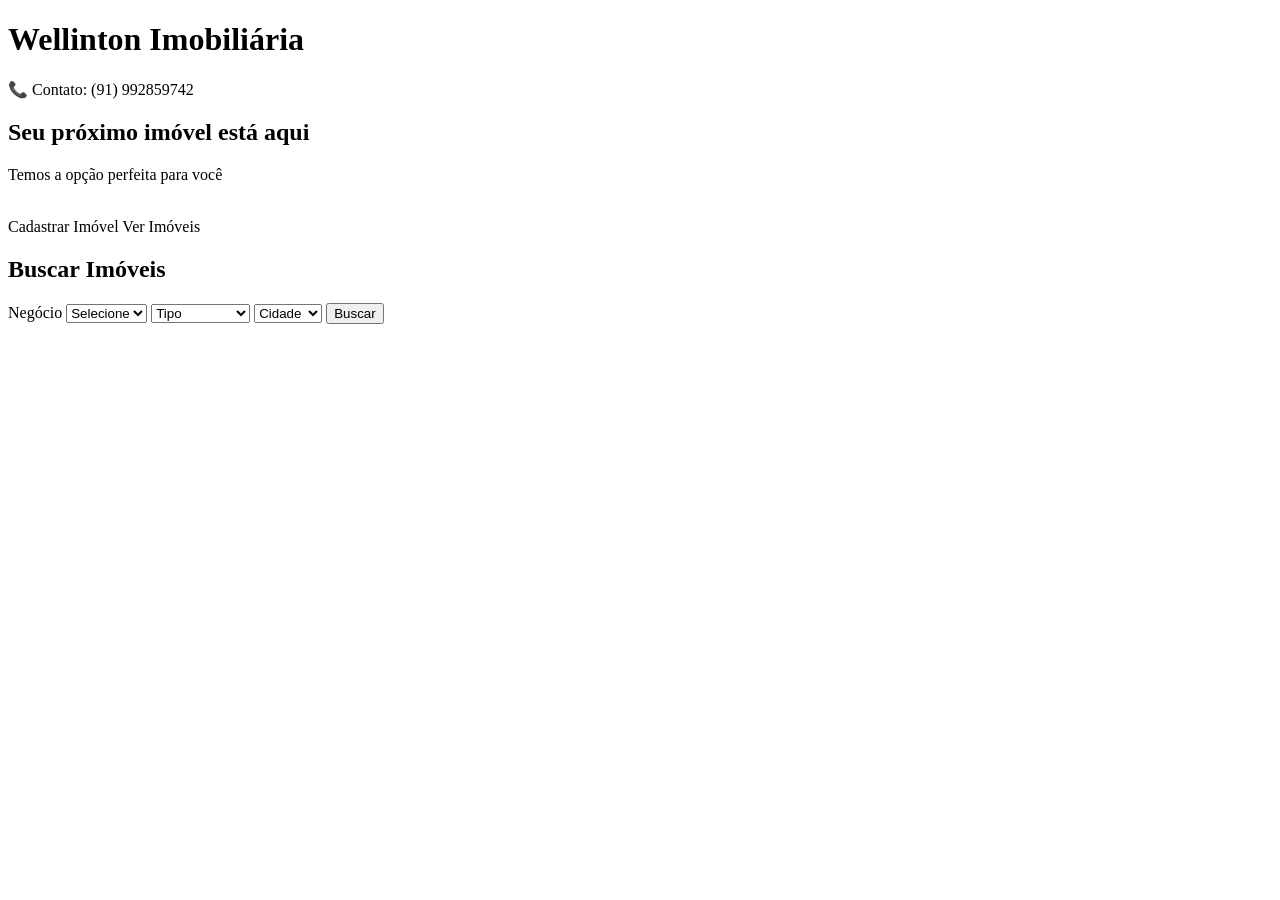
==== Projeto-SA-main/src/main/resources/templates/index.html @ 3e6e21f3 "minhas alterações" ====
<!DOCTYPE html>
<html xmlns:th="http://www.thymeleaf.org">
<head>
    <meta charset="UTF-8">
    <title>Wellinton Imobiliária</title>
    <link rel="stylesheet" th:href="@{/css/dashboard.css}">
</head>
<body>

<!-- TOPO COM LOGO E NOME -->
<header class="topo">
    <h1 class="titulo-site">Wellinton Imobiliária</h1>
</header>

<!-- BARRA VERMELHA -->
<div class="barra-contato">
    <span>📞 Contato: (91) 992859742 </span>
</div>

<!-- BANNER PRINCIPAL -->
<section class="banner">
    <div class="overlay">
        <h1>Seu próximo imóvel está aqui</h1>
        <p>Temos a opção perfeita para você</p>
        <img th:src="@{/img/foto.png}">
        <div class="botoes">
            <a th:href="@{/imoveis/novo}" class="btn">Cadastrar Imóvel</a>
            <a th:href="@{/imoveis}" class="btn">Ver Imóveis</a>
        </div>
    </div>
</section>

<!-- BUSCA SIMULADA -->
<section class="busca">
    <h2>Buscar Imóveis</h2>
    <form th:action="@{/imoveis}" method="get">
        <div class="filtros">
            <label for="negocio">Negócio</label>
            <select name="negocio" id="negocio">
                <option value="">Selecione</option>
                <option value="Alugar">Alugar</option>
                <option value="Comprar">Comprar</option>
            </select>

            <select name="tipo">
                <option value="">Tipo</option>
                <option value="Casa">Casa</option>
                <option value="Apartamento">Apartamento</option>
                <option value="Kitnet">Kitnet</option>
            </select>

            <select name="cidade">
                <option value="">Cidade</option>
                <option value="Rodeio">Rodeio</option>
                <option value="Ascurra">Ascurra</option>
                <option value="Timbó">Timbó</option>
            </select>

            <button type="submit" class="btn-buscar">Buscar</button>
        </div>
    </form>
</section>

</body>
</html>
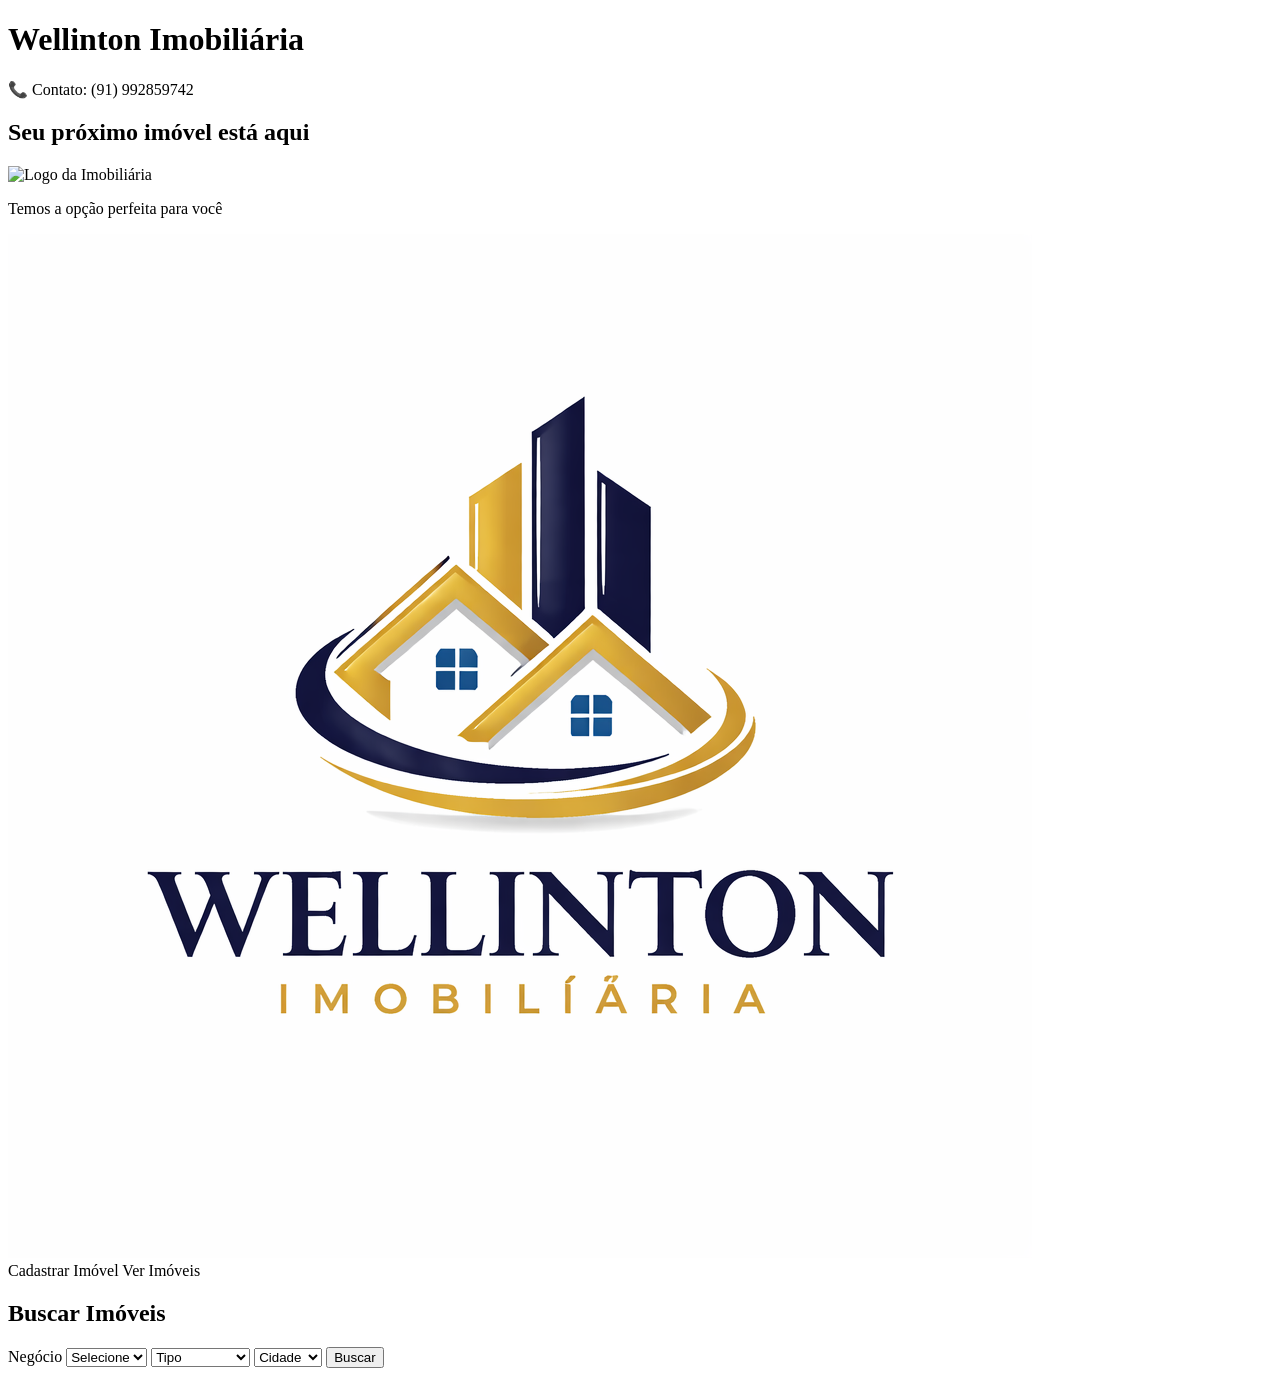
==== commit d5652cd0: "Resolvido conflito de merge" ====
--- a/Projeto-SA-main/src/main/resources/templates/index.html
+++ b/Projeto-SA-main/src/main/resources/templates/index.html
@@ -14,19 +14,25 @@
 
 <!-- BARRA VERMELHA -->
 <div class="barra-contato">
-    <span>📞 Contato: (91) 992859742 </span>
+    <span>📞 Contato: (91) 992859742</span>
 </div>
 
 <!-- BANNER PRINCIPAL -->
 <section class="banner">
     <div class="overlay">
-        <h1>Seu próximo imóvel está aqui</h1>
+
+<h2 class="titulo-banner">Seu próximo imóvel está aqui</h2>
+        <div class="logo-banner">
+            <img th:src="@{/images/foto.png}" alt="Logo da Imobiliária">
+        </div>
+
         <p>Temos a opção perfeita para você</p>
-        <img th:src="@{/img/foto.png}">
+        <img src="foto.png.png" alt="">
         <div class="botoes">
             <a th:href="@{/imoveis/novo}" class="btn">Cadastrar Imóvel</a>
             <a th:href="@{/imoveis}" class="btn">Ver Imóveis</a>
         </div>
+
     </div>
 </section>
 
@@ -35,6 +41,7 @@
     <h2>Buscar Imóveis</h2>
     <form th:action="@{/imoveis}" method="get">
         <div class="filtros">
+
             <label for="negocio">Negócio</label>
             <select name="negocio" id="negocio">
                 <option value="">Selecione</option>
@@ -57,6 +64,7 @@
             </select>
 
             <button type="submit" class="btn-buscar">Buscar</button>
+
         </div>
     </form>
 </section>
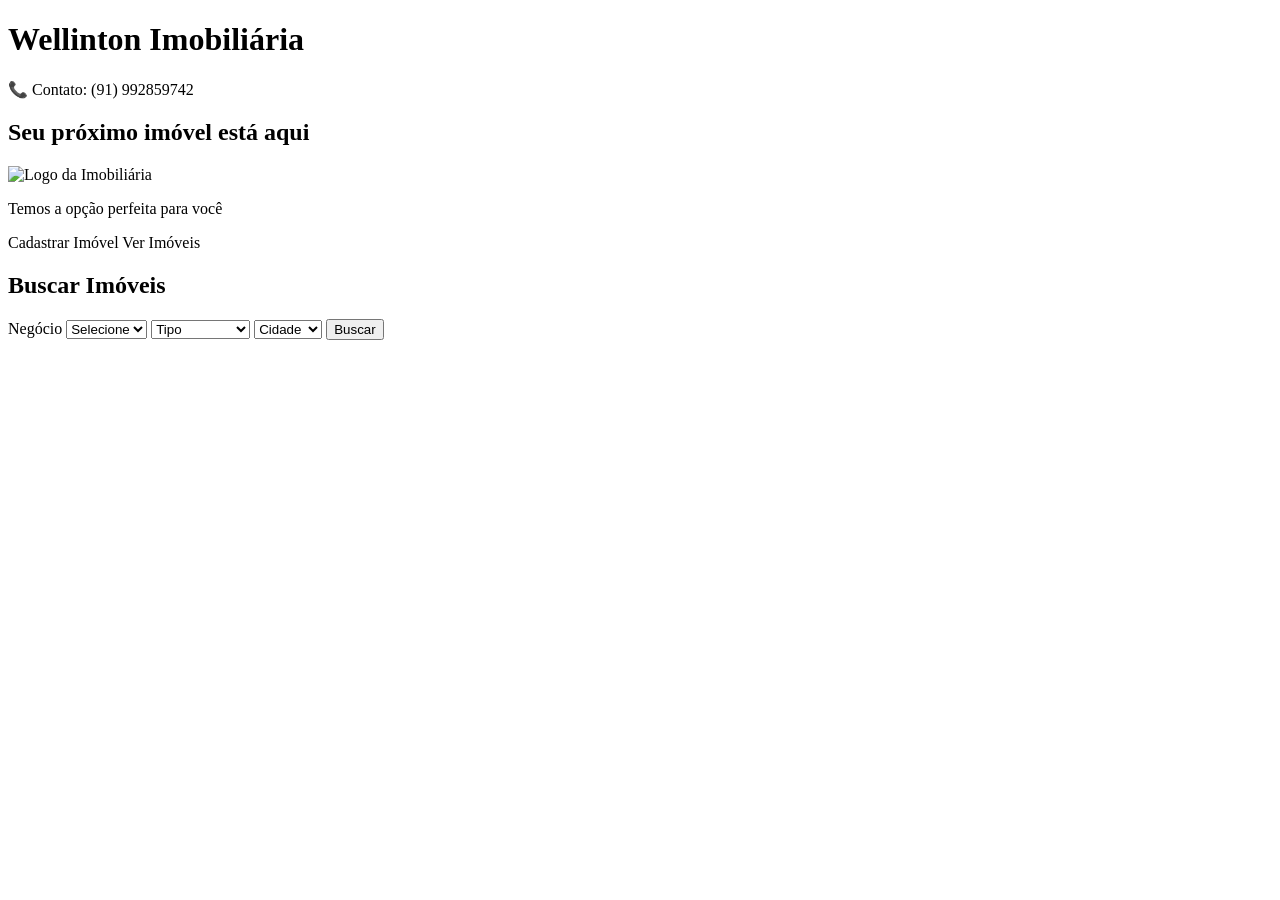
==== commit bb67059c: "Alterações locais nos testes" ====
--- a/Projeto-SA-main/src/main/resources/templates/index.html
+++ b/Projeto-SA-main/src/main/resources/templates/index.html
@@ -21,19 +21,21 @@
 <section class="banner">
     <div class="overlay">
 
-<h2 class="titulo-banner">Seu próximo imóvel está aqui</h2>
+        <h2 class="titulo-banner">Seu próximo imóvel está aqui</h2>
+
         <div class="logo-banner">
             <img th:src="@{/images/foto.png}" alt="Logo da Imobiliária">
         </div>
 
         <p>Temos a opção perfeita para você</p>
-        <img src="foto.png.png" alt="">
+
         <div class="botoes">
             <a th:href="@{/imoveis/novo}" class="btn">Cadastrar Imóvel</a>
             <a th:href="@{/imoveis}" class="btn">Ver Imóveis</a>
         </div>
 
     </div>
+
 </section>
 
 <!-- BUSCA SIMULADA -->
@@ -70,4 +72,7 @@
 </section>
 
 </body>
+</html>
+
+</body>
 </html>
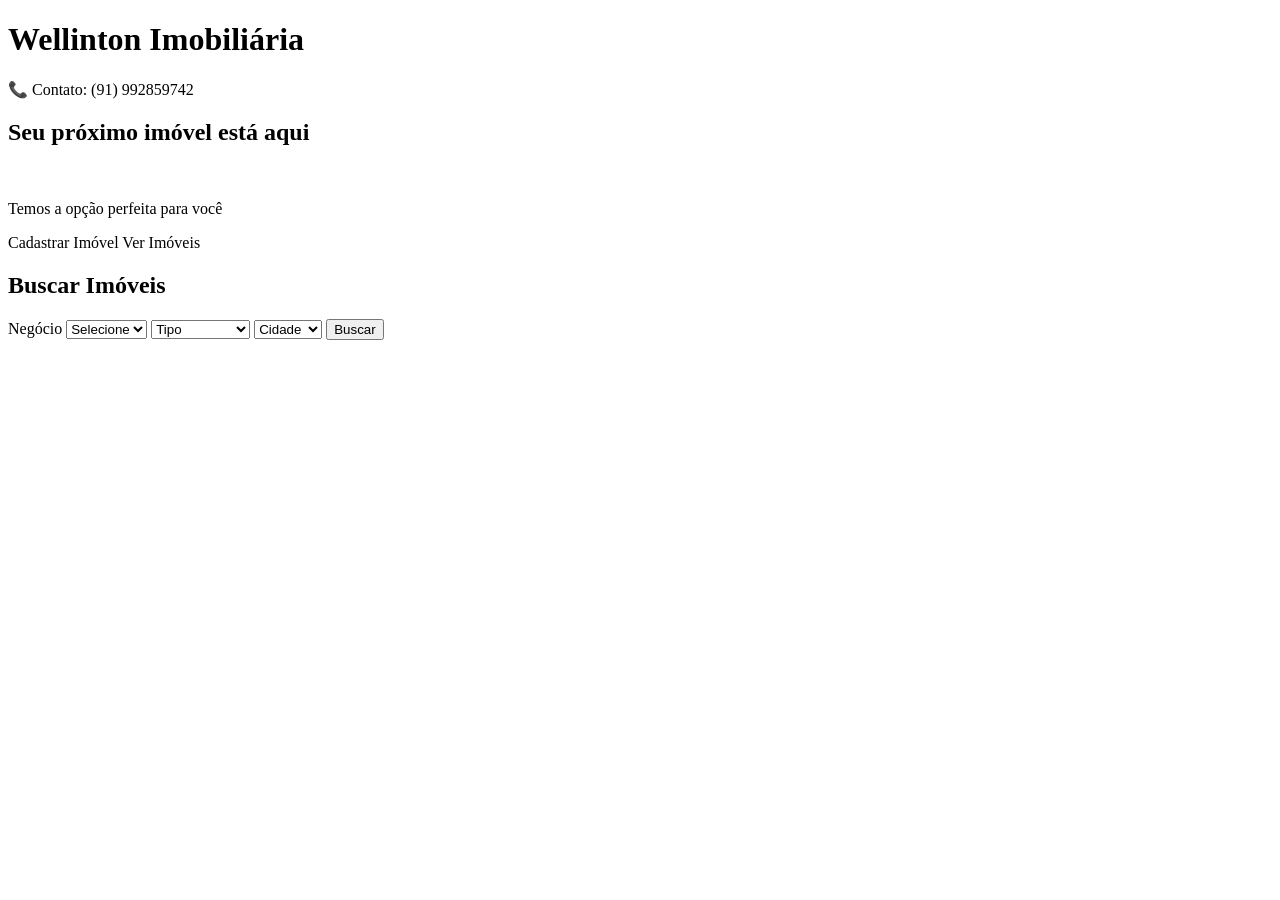
==== commit 6e151fdf: "Sua mensagem aqui" ====
--- a/Projeto-SA-main/src/main/resources/templates/index.html
+++ b/Projeto-SA-main/src/main/resources/templates/index.html
@@ -24,7 +24,8 @@
         <h2 class="titulo-banner">Seu próximo imóvel está aqui</h2>
 
         <div class="logo-banner">
-            <img th:src="@{/images/foto.png}" alt="Logo da Imobiliária">
+        <img th:src="@{/images/foto.png}" alt="">
+
         </div>
 
         <p>Temos a opção perfeita para você</p>
@@ -72,7 +73,4 @@
 </section>
 
 </body>
-</html>
-
-</body>
 </html>
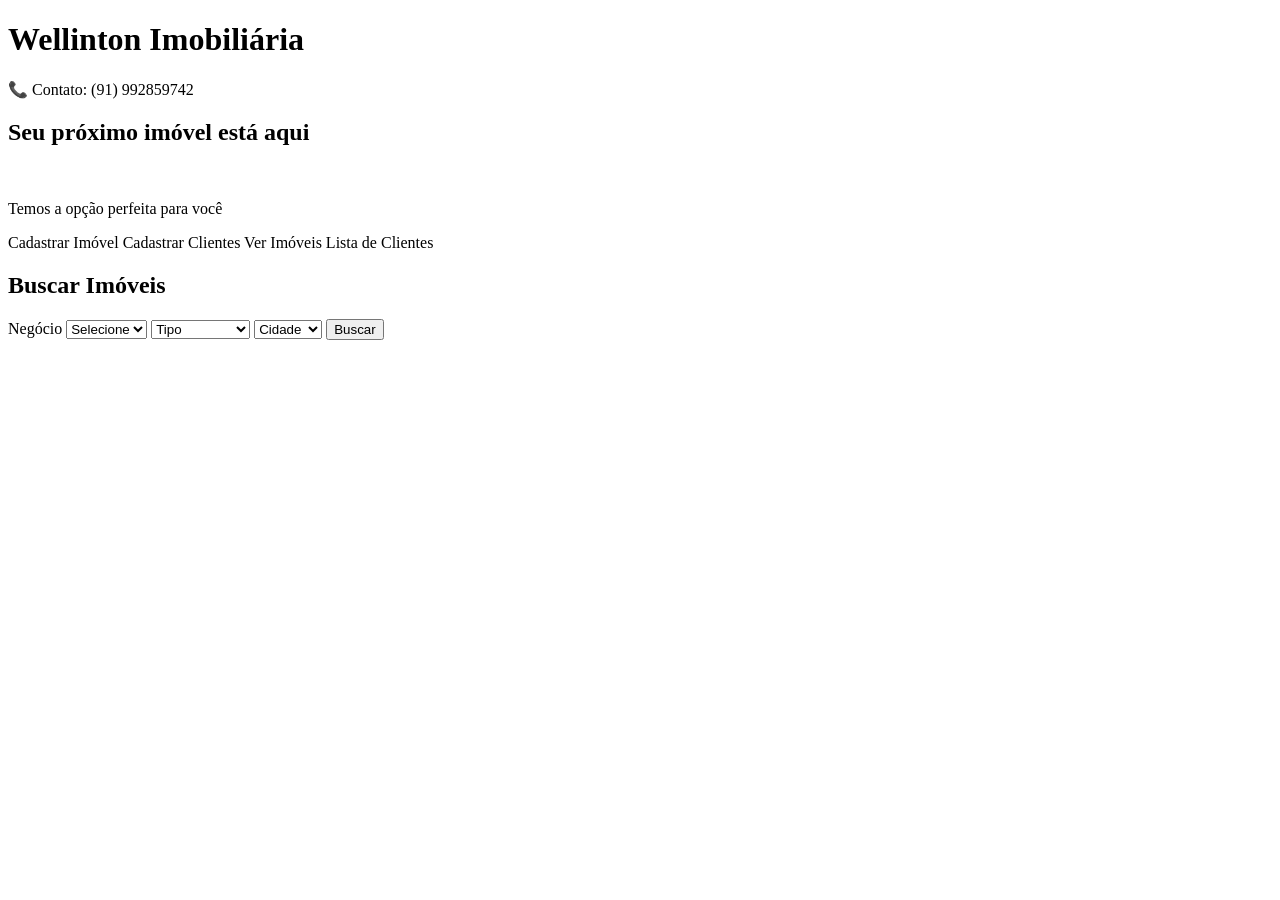
==== commit c49ba0da: "feat: ultimos ajustes dos comandos em controller e service readme" ====
--- a/Projeto-SA-main/src/main/resources/templates/index.html
+++ b/Projeto-SA-main/src/main/resources/templates/index.html
@@ -31,9 +31,13 @@
         <p>Temos a opção perfeita para você</p>
 
         <div class="botoes">
-            <a th:href="@{/imoveis/novo}" class="btn">Cadastrar Imóvel</a>
-            <a th:href="@{/imoveis}" class="btn">Ver Imóveis</a>
-        </div>
+        <a th:href="@{/imoveis/novo}" class="btn">Cadastrar Imóvel</a>
+        <a th:href="@{/clientes/novo}" class="btn">Cadastrar Clientes</a> 
+        <a th:href="@{/imoveis}" class="btn">Ver Imóveis</a>
+        <a th:href="@{/api/clientes}" class="btn">Lista de Clientes</a>
+
+    </div>
+
 
     </div>
 
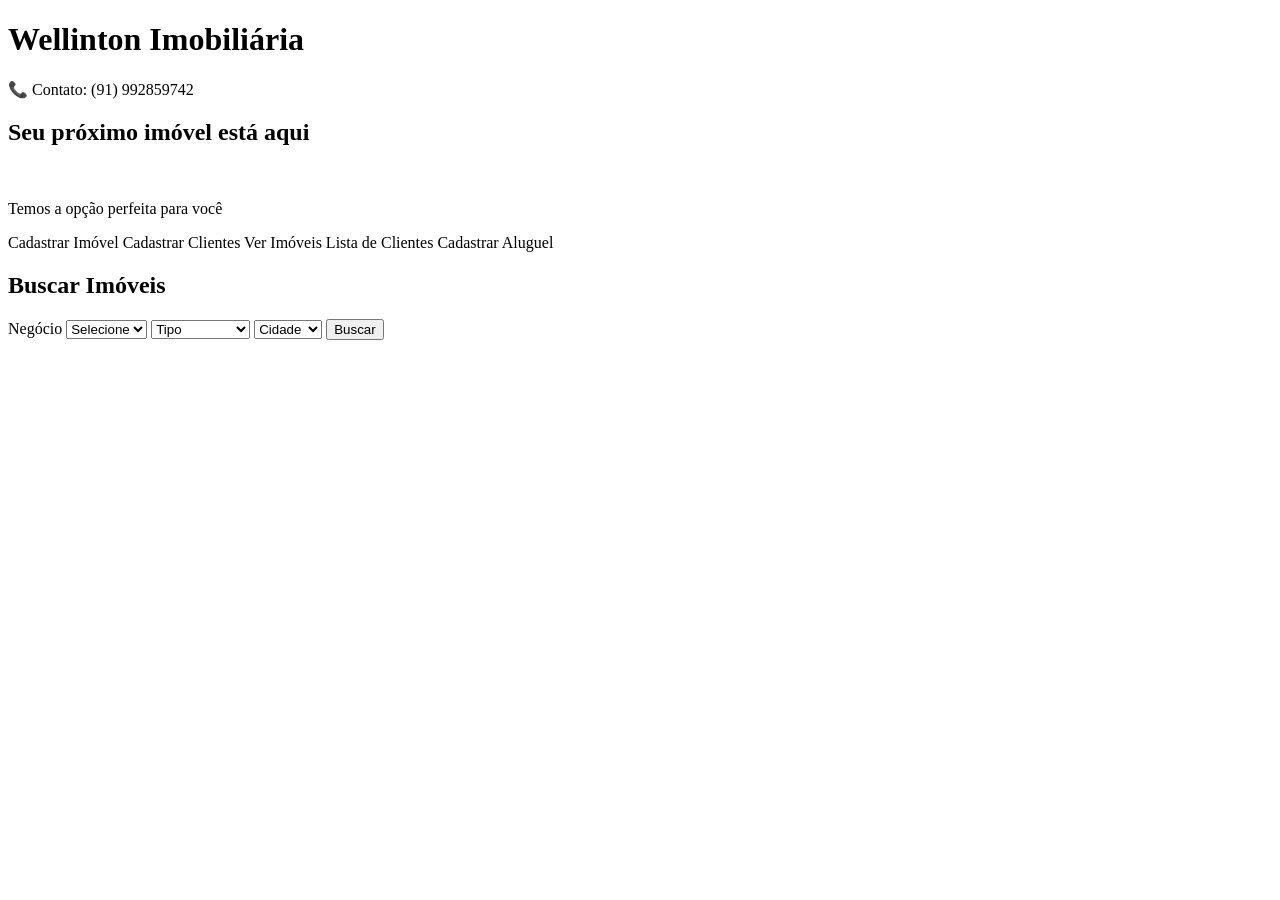
==== commit 987cf923: "Atualização 23/03/2026" ====
--- a/Projeto-SA-main/src/main/resources/templates/index.html
+++ b/Projeto-SA-main/src/main/resources/templates/index.html
@@ -32,9 +32,10 @@
 
         <div class="botoes">
         <a th:href="@{/imoveis/novo}" class="btn">Cadastrar Imóvel</a>
-        <a th:href="@{/clientes/novo}" class="btn">Cadastrar Clientes</a> 
+        <a th:href="@{/cliente/novo}" class="btn">Cadastrar Clientes</a>
         <a th:href="@{/imoveis}" class="btn">Ver Imóveis</a>
-        <a th:href="@{/api/clientes}" class="btn">Lista de Clientes</a>
+        <a th:href="@{/clientes}" class="btn">Lista de Clientes</a>
+        <a th:href="@{/alugueis/novo}" class="btn">Cadastrar Aluguel</a>
 
     </div>
 
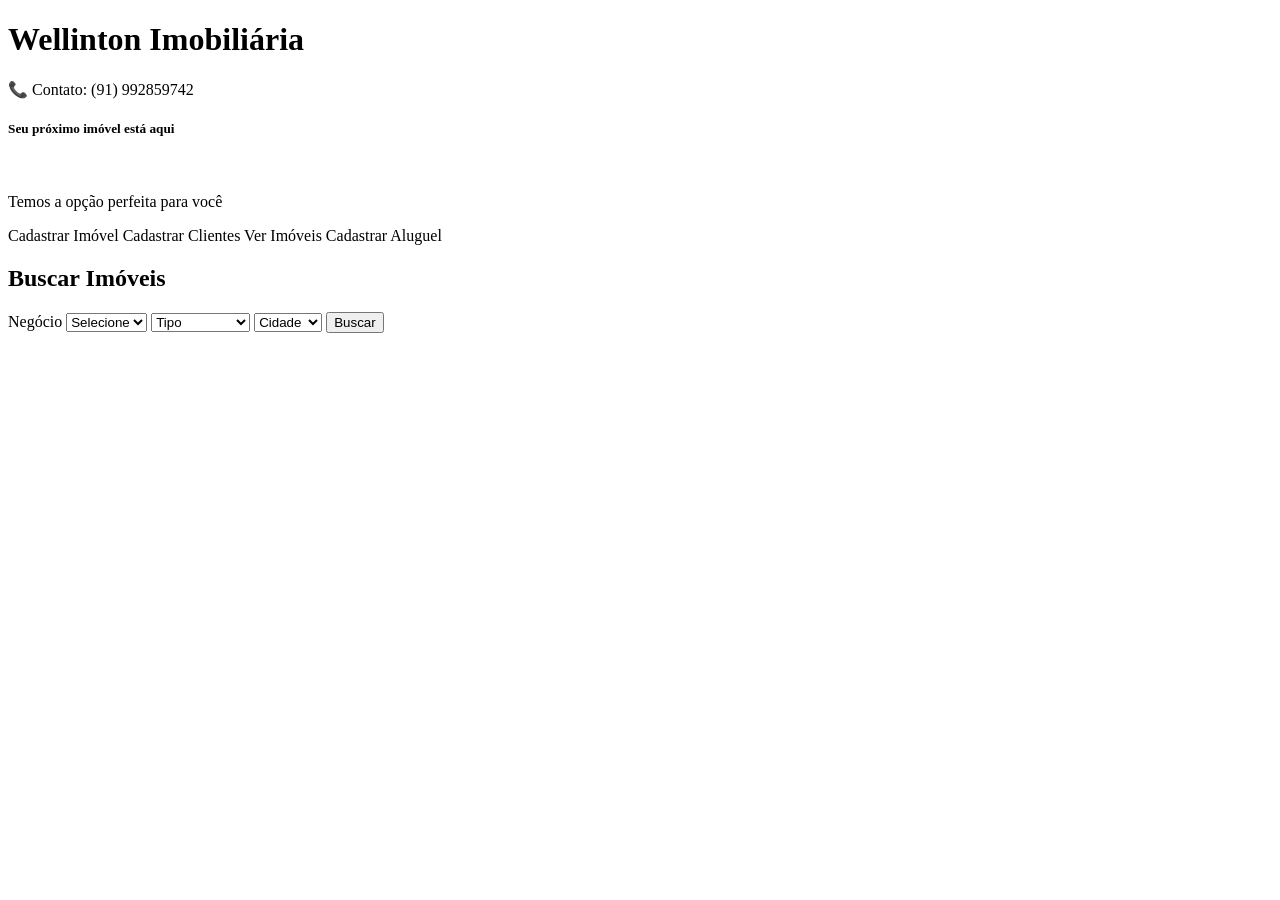
==== commit c2efe79a: "feat: projeto final com as melhorias, nos controlle, nos html, css, service." ====
--- a/Projeto-SA-main/src/main/resources/templates/index.html
+++ b/Projeto-SA-main/src/main/resources/templates/index.html
@@ -21,10 +21,10 @@
 <section class="banner">
     <div class="overlay">
 
-        <h2 class="titulo-banner">Seu próximo imóvel está aqui</h2>
-
+        <h5 class="titulo-banner">Seu próximo imóvel está aqui</h5>
         <div class="logo-banner">
-        <img th:src="@{/images/foto.png}" alt="">
+    <img th:src="@{/images/foto.png}" class="img-centro">
+</div>
 
         </div>
 
@@ -34,7 +34,6 @@
         <a th:href="@{/imoveis/novo}" class="btn">Cadastrar Imóvel</a>
         <a th:href="@{/cliente/novo}" class="btn">Cadastrar Clientes</a>
         <a th:href="@{/imoveis}" class="btn">Ver Imóveis</a>
-        <a th:href="@{/clientes}" class="btn">Lista de Clientes</a>
         <a th:href="@{/alugueis/novo}" class="btn">Cadastrar Aluguel</a>
 
     </div>
